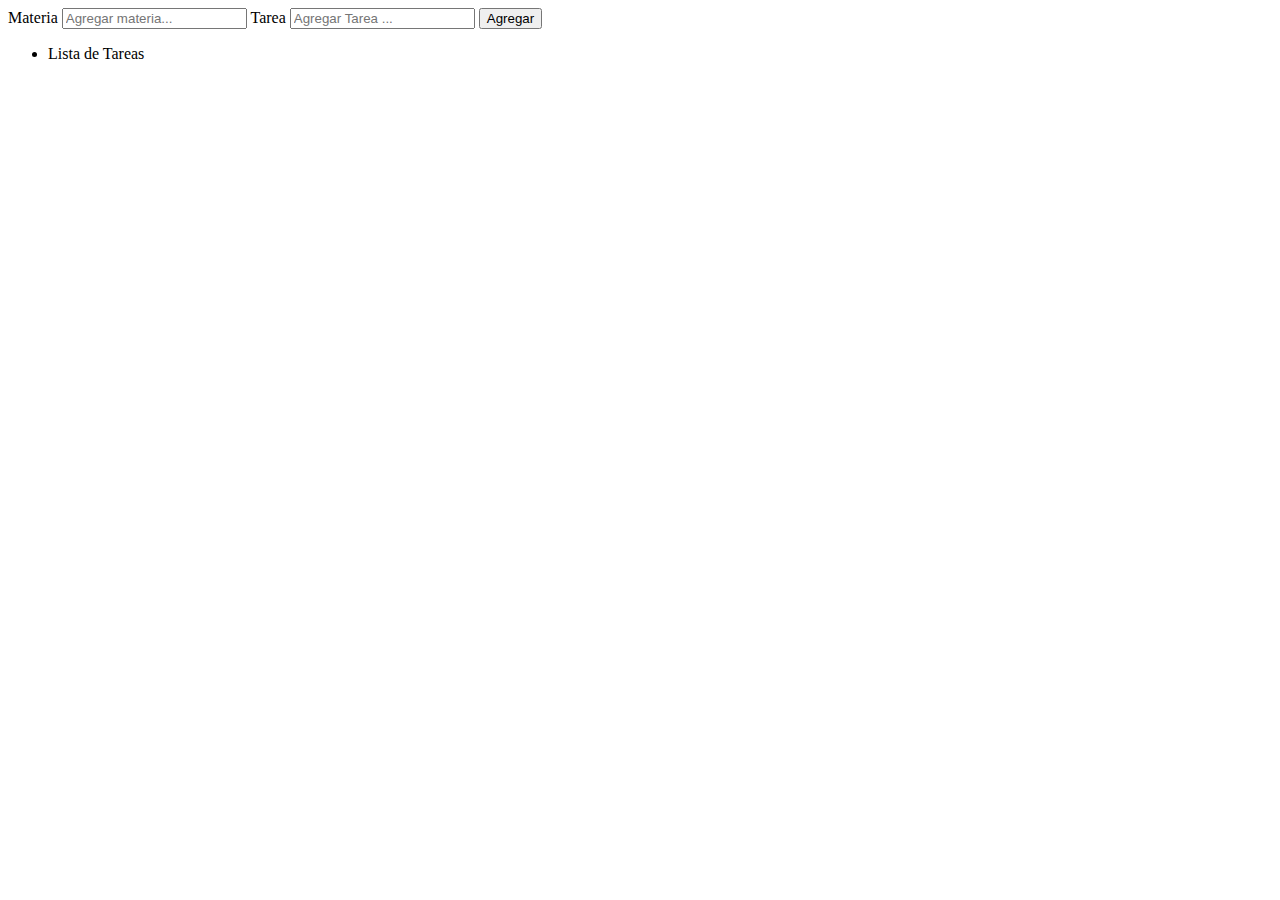
==== index.html @ a3016442 "Funcional, pero no hay arreglo de materias y tareas :( (Arreglos menores)" ====
<!DOCTYPE html>
<html lang="en">
<head>
    <meta charset="UTF-8">
    <meta name="agenda" content="width=device-width, initial-scale=1.0">
    <title>To Do</title>
</head>
<body>
    <section class="formulario">
        <form id="formulario">
            <label for="materia">Materia</label>
            <input type="text" id="materiaTexto" name="materia" required = "" placeholder="Agregar materia... ">
            <label for="tarea">Tarea</label>
            <input type="text" id= "tareaTexto" name="tarea" required = "" placeholder="Agregar Tarea ..."> 
            <input type="submit" value="Agregar">
        </form>
    </section>
    <section class="lista">
        <ul id="lista">
            <li><span>Lista de Tareas</span></li>
        </ul>
    </section>
    
    <footer class="footer">


    </footer>
    
    <script src="main.js"></script>

</body>
</html>
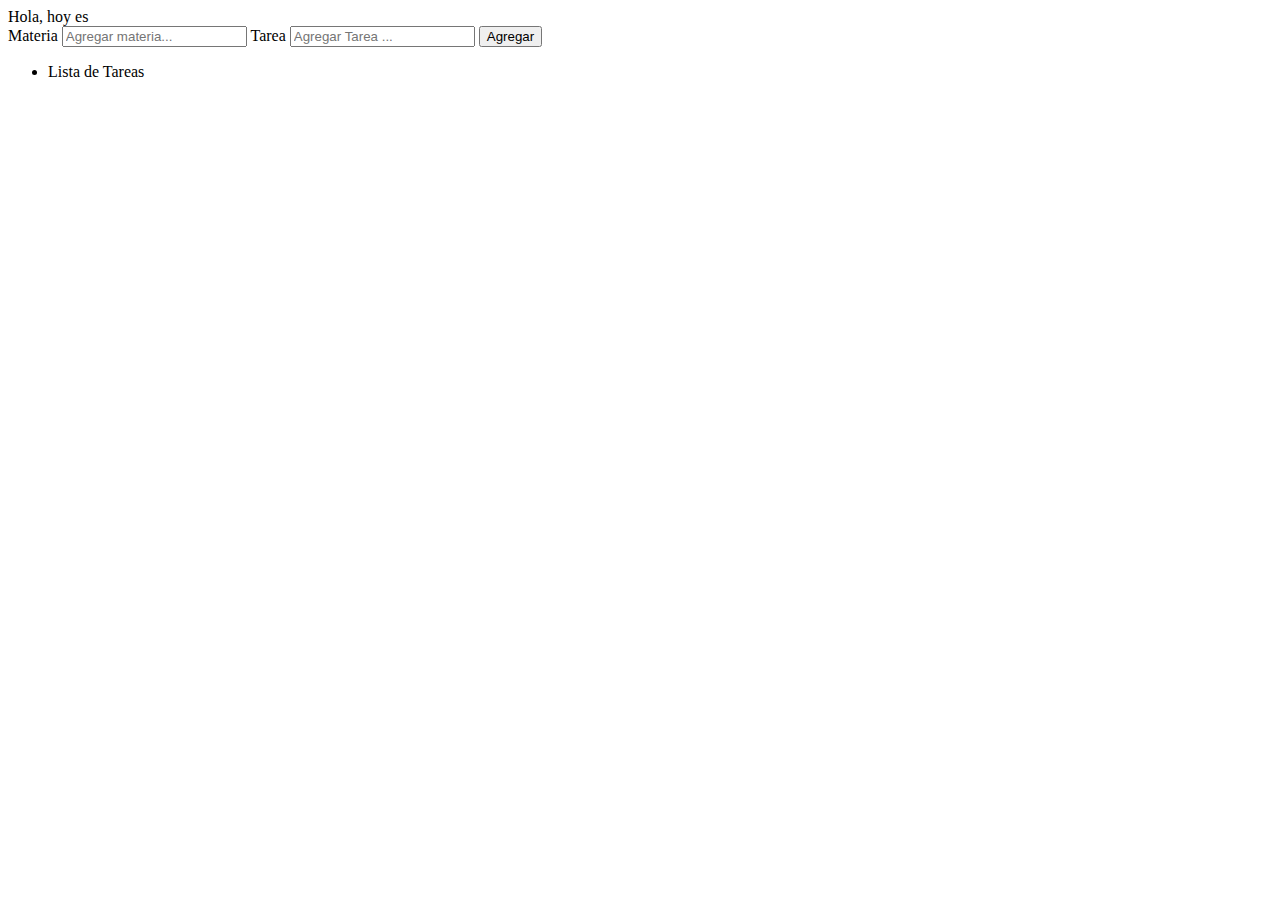
==== commit aafc96a3: "Lista completamente funcional, sin agregar fecha." ====
--- a/index.html
+++ b/index.html
@@ -6,6 +6,9 @@
     <title>To Do</title>
 </head>
 <body>
+    <section class="fecha">
+        <div id="fecha" class="fecha">Hola, hoy es <span></span></div>
+    </section>
     <section class="formulario">
         <form id="formulario">
             <label for="materia">Materia</label>
